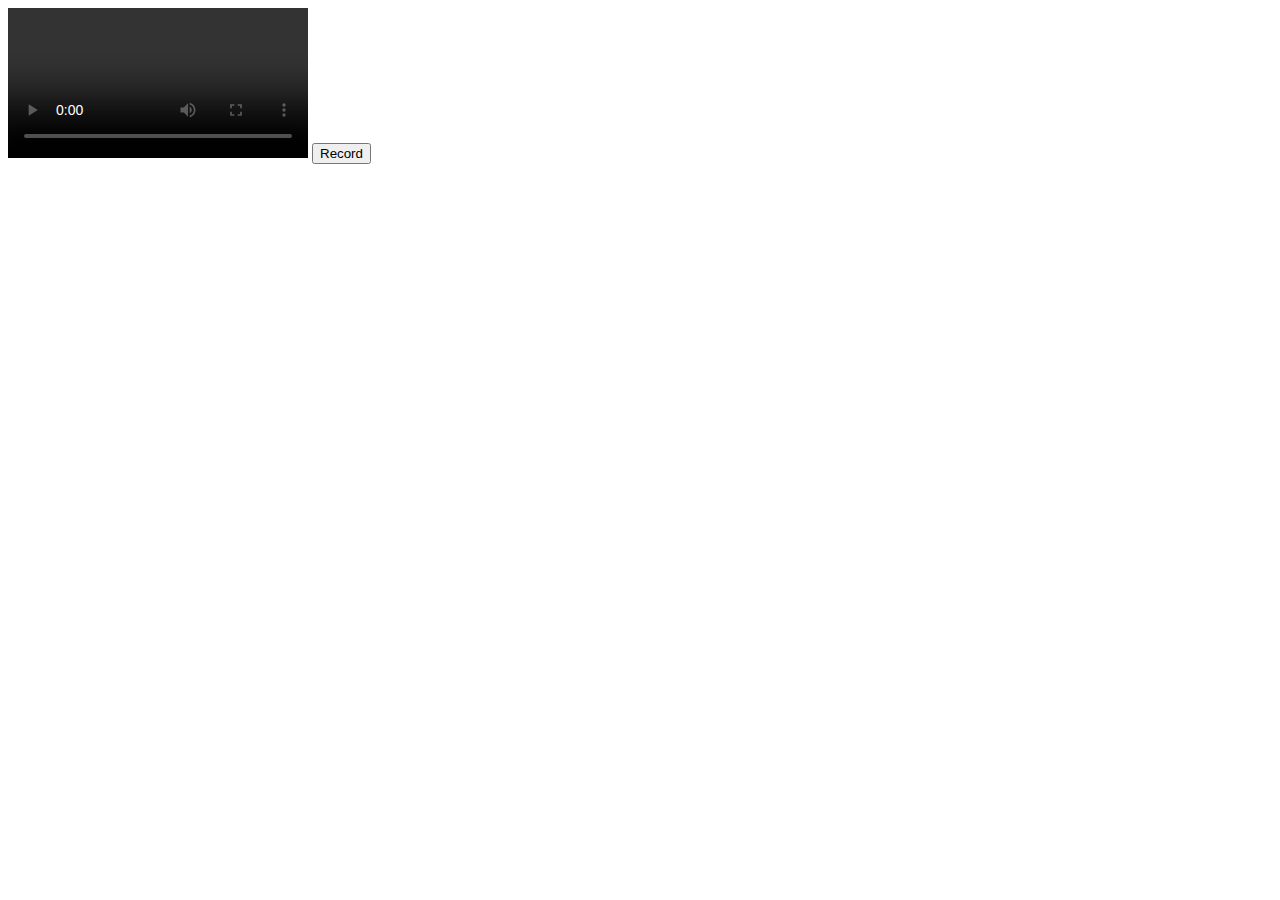
==== index.html @ e6afd18d "record feature added" ====
<!DOCTYPE html>
<html lang="en">
<head>
    <meta charset="UTF-8">
    <meta http-equiv="X-UA-Compatible" content="IE=edge">
    <meta name="viewport" content="width=device-width, initial-scale=1.0">
    <title>Camera App</title>
</head>
<body>

    <video controls loop autoplay></video>
    <button id="record">Record</button>
    

    <script src="script.js"></script>
</body>
</html>
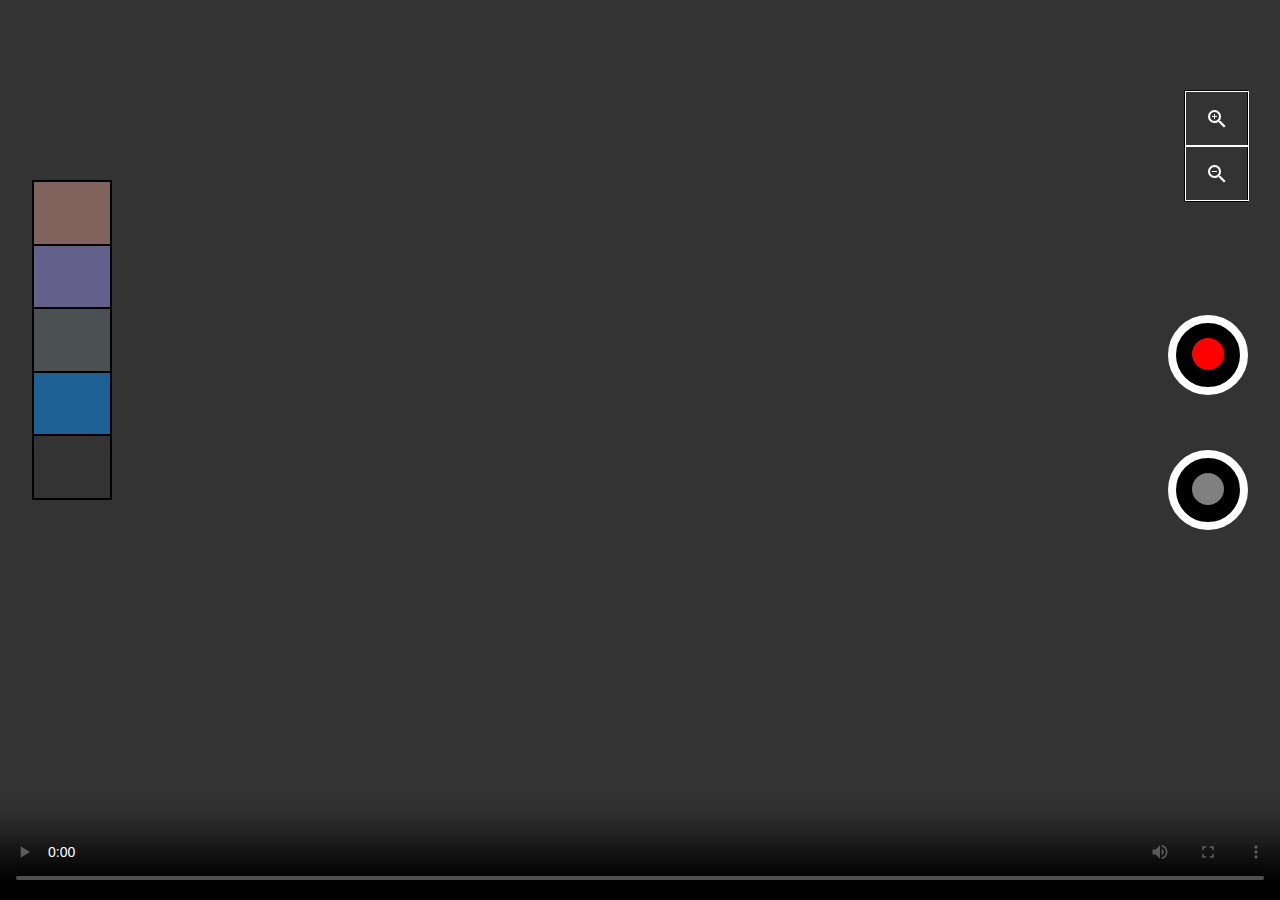
==== commit 32b6eec3: "ui completd" ====
--- a/index.html
+++ b/index.html
@@ -5,12 +5,38 @@
     <meta http-equiv="X-UA-Compatible" content="IE=edge">
     <meta name="viewport" content="width=device-width, initial-scale=1.0">
     <title>Camera App</title>
+    <link rel="stylesheet" href="style.css">
+    <link href="https://fonts.googleapis.com/icon?family=Material+Icons"
+      rel="stylesheet">
 </head>
 <body>
 
-    <video controls loop autoplay></video>
-    <button id="record">Record</button>
-    
+    <div class="video-player">
+        <video controls></video>
+    </div>
+
+    <button id="record"><span>
+        </span></button>
+    <button id="capture"><span>
+        </span></button>
+
+        <div class="filters">
+        <div class="filter" style="background-color: #fab0a062;"></div>
+        <div class="filter" style="background-color: #a29bfe6e;"></div>
+        <div class="filter" style="background-color: #636e7283;"></div>
+        <div class="filter" style="background-color: #0985e38c;"></div>
+
+        <div class="filter"></div>
+        </div>
+
+        <div class="zoom">
+            <div class="in"><span class="material-icons">
+                zoom_in
+                </span></div>
+            <div class="out"><span class="material-icons">
+                zoom_out
+                </span></div>
+        </div>
 
     <script src="script.js"></script>
 </body>
--- a/style.css
+++ b/style.css
@@ -0,0 +1,141 @@
+*{
+    box-sizing: border-box;
+}
+
+body{
+    margin: 0;
+}
+
+.video-player{
+    overflow: hidden;
+    height: 100vh;
+    width: 100vw;
+    background-color: black;
+    z-index: 3;
+}
+
+video{
+    height: 100%;
+    width: 100%;
+}
+
+#capture{
+    position: fixed;
+    top: 50%;
+    right: 2rem;
+    height: 5rem;
+    width: 5rem;
+    border-radius: 50%;
+    border: 8px solid white;
+    background-color: black;
+    z-index: 3;
+
+}
+
+#record{
+    position: fixed;
+    top: 35%;
+    right: 2rem;
+    height: 5rem;
+    width: 5rem;
+    border-radius: 50%;
+    border: 8px solid white;
+    background-color: black;
+    z-index: 3;
+
+}
+
+#record span{
+    height: 2rem;
+    width: 2rem;
+    background-color: red;
+    display: inline-block;
+    border-radius: 50%;
+}
+
+#capture span{
+    height: 2rem;
+    width: 2rem;
+    background-color: gray;
+    display: inline-block;
+    border-radius: 50%;
+}
+
+.filters{
+    position: fixed;
+    top: 20%;
+    left: 2rem;
+    height: 20rem;
+    width: 5rem;
+    border: 1px solid;
+    display: flex;
+    flex-direction: column;
+    z-index: 3;
+}
+
+.filter{
+    flex-grow: 1;
+    border: 1px solid;
+    background-image: url(https://images-na.ssl-images-amazon.com/images/I/91wcUPNHFEL.png);
+    background-size: cover;
+    background-blend-mode: color-burn;
+}
+
+.zoom{
+    position: fixed;
+    top: 10%;
+    right: 2rem;
+    border: 1px solid;
+    height: 7rem;
+    width: 4rem;
+    display: flex;
+    flex-direction: column;
+    z-index: 3;
+}
+
+.in, .out{
+    flex-grow: 1;
+    border: 1px solid white;
+    color: white;
+    display: flex;
+    justify-content: center;
+    align-items: center;
+    font-size: 2rem;
+    /* border-radius: 50%; */
+    height: 4rem;
+    width:4rem;
+}
+
+.capture-animation{
+    animation: shrinkDownUp;
+    animation-iteration-count: 1;
+    animation-duration: 0.25s;
+}
+
+.record-animation{
+    animation: shrinkDownUp;
+    animation-iteration-count: infinite;
+    animation-duration: 0.7s;
+}
+
+.filter-div{
+    position: fixed;
+    top: 0;
+    height: 100vh;
+    width: 100vw;
+    z-index: 1;
+}
+
+@keyframes shrinkDownUp{
+     0%{
+         transform: scale(1);
+     }
+
+     50%{
+         transform: scale(0.5);
+     }
+
+     100%{
+         transform: scale(1);
+     }
+}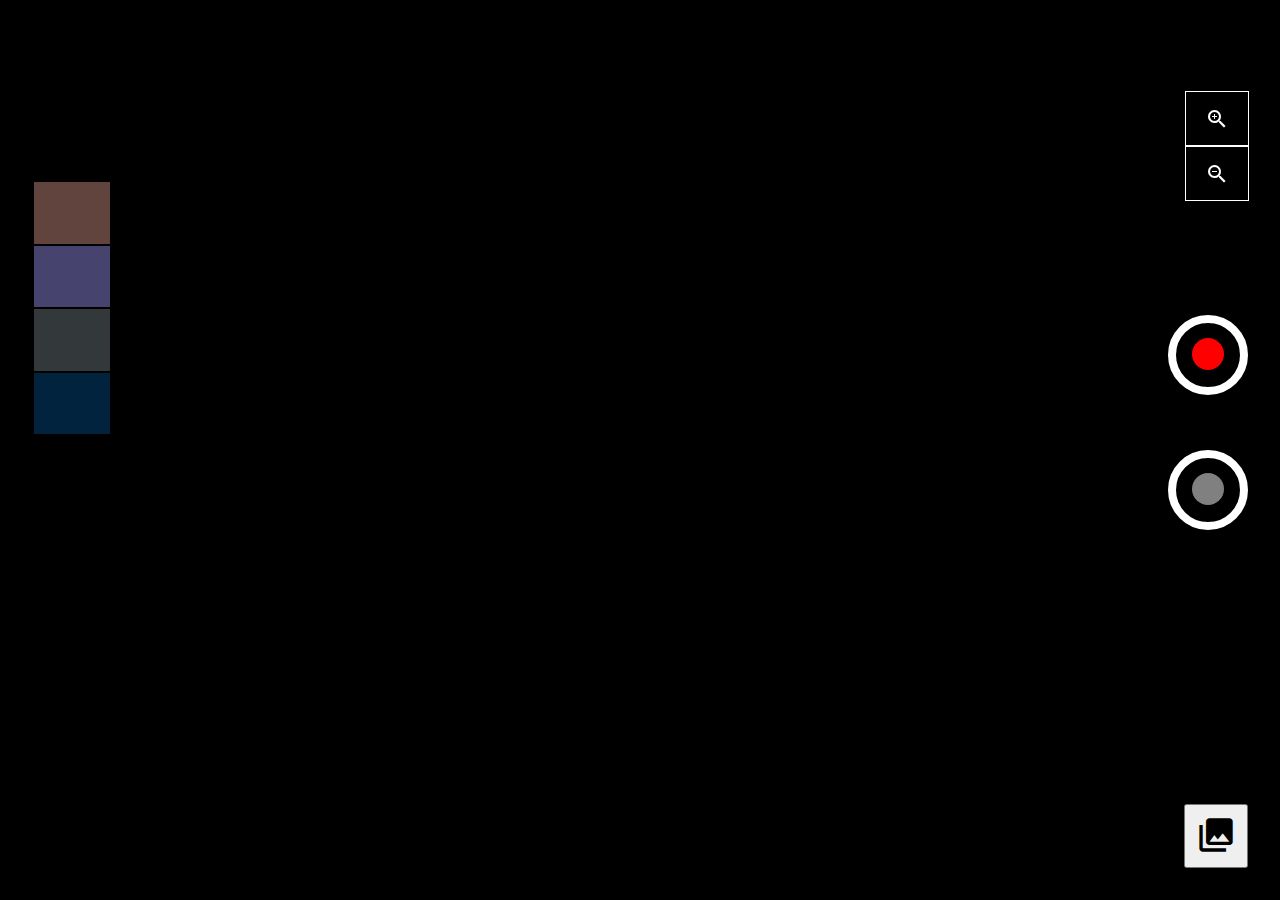
==== commit ed030e62: "almost completed" ====
--- a/index.html
+++ b/index.html
@@ -12,32 +12,38 @@
 <body>
 
     <div class="video-player">
-        <video controls></video>
+        <video autoplay style="transform: scale(1);"></video>
     </div>
 
     <button id="record"><span>
         </span></button>
     <button id="capture"><span>
         </span></button>
+        <button id="gallery"><span class="material-icons">
+            collections
+            </span></button>
 
         <div class="filters">
         <div class="filter" style="background-color: #fab0a062;"></div>
         <div class="filter" style="background-color: #a29bfe6e;"></div>
         <div class="filter" style="background-color: #636e7283;"></div>
-        <div class="filter" style="background-color: #0985e38c;"></div>
+        <div class="filter" style="background-color: #0985e344;"></div>
 
         <div class="filter"></div>
         </div>
 
         <div class="zoom">
-            <div class="in"><span class="material-icons">
+            <div id="in"><span class="material-icons">
                 zoom_in
                 </span></div>
-            <div class="out"><span class="material-icons">
+            <div id="out"><span class="material-icons">
                 zoom_out
                 </span></div>
         </div>
 
+
+
+    <script src="dbScript.js"></script>
     <script src="script.js"></script>
 </body>
 </html>--- a/style.css
+++ b/style.css
@@ -45,6 +45,20 @@
 
 }
 
+#gallery{
+    position: fixed;
+    right: 2rem;
+    bottom: 2rem;
+    height: 4rem;
+    width: 4rem;
+}
+
+#gallery span{
+    font-size: 2.5rem!important;
+}
+#gallery{
+    z-index: 3;
+}
 #record span{
     height: 2rem;
     width: 2rem;
@@ -93,7 +107,7 @@
     z-index: 3;
 }
 
-.in, .out{
+#in, #out{
     flex-grow: 1;
     border: 1px solid white;
     color: white;
@@ -101,7 +115,6 @@
     justify-content: center;
     align-items: center;
     font-size: 2rem;
-    /* border-radius: 50%; */
     height: 4rem;
     width:4rem;
 }
